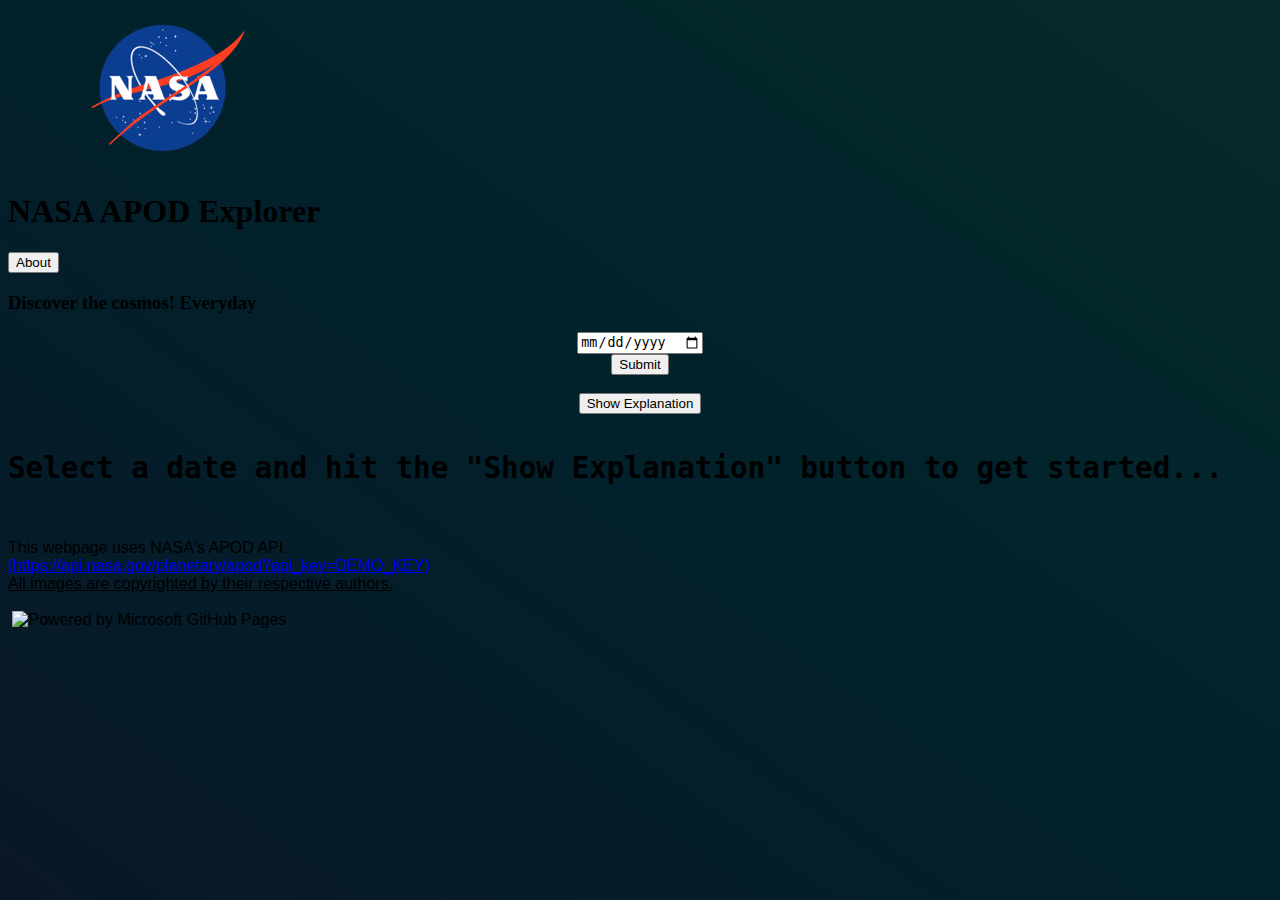
==== nasa-apod-viewer/index.html @ 0c2d5ca6 "onkeydown="return false" parameter added. unnecessary variables removed. Deleted browserconfig.xml" ====
<!DOCTYPE html>
<html>
  <head>
    <meta name="viewport"
      content="width=device-width,initial-scale=1,maximum-scale=1">
    <script src="https://cdn.tailwindcss.com"></script>
    <script src="tailwindcss_config.js"></script>
    <script src="https://code.jquery.com/jquery-3.7.1.min.js"></script>
    <link rel="stylesheet"
      href="https://unpkg.com/tailwindcss@2.2.19/dist/tailwind.min.css" />
    <link rel="stylesheet" href="style.css" />
  </head>

  <body class="text-black dark:bg-slate-950 dark:text-white">

    <header class="flex items-center h-48 bg-grey-900">
      <img
        src="nasa.png"
        alt="NASA Insigna" /><h1 class="text-4xl font-bold">NASA APOD
        Explorer</h1>
        <button onclick="window.location.replace('http://arcturus10.github.io/APODs.html')">About</button>
    </header>
    <header class="flex justify-center items-center h-48 bg-grey-900"><h3
        class="text-2xl">Discover the cosmos! Everyday</h3></header>

    <pre>
</pre>
    <span class="text-black">
      <center>
        <input type="date" id="dateinput" min="1995-06-16" onkeydown="return false"><br>
        <input type="submit" class="bg-white"
          onclick="FetchMediaByDate(document.getElementById('dateinput').value)"></center>
    </span>

    <script> 
function FetchMediaByDate(date){
    $.getJSON("https://api.nasa.gov/planetary/apod?api_key=DEMO_KEY&date="+date, function (data) {

        if (data.media_type == "image") {
          location.replace(data.hdurl)
        }

        else if (data.media_type == "video" && data.hdurl == null) {
            if (data.url != null) {
                window.alert('You are being redirected to the URL of the resource')
                location.replace(data.url)
            }
        }

        else {}
    }
)
}
</script>
    <br>
    <center><button id="refresh" class="bg-white text-black text-2xl"
        onclick="GetEXplanation((document.getElementById('dateinput').value))">Show
        Explanation</button><br><br></center>

    <div
      style="font-size: large;"
      class="rounded-lg shadow-md p-4 hover:shadow-lg transition bg-custom duration-300 text-black"
      id="expbox"><h1 style="font-family:monospace;font-weight: bolder;">Select
        a date and hit the "Show Explanation" button to get started...</h1></div>
    <script id="explanation-today">
  function GetEXplanation(dt){
  $.getJSON("https://api.nasa.gov/planetary/apod?api_key=DEMO_KEY&date="+dt, function (DATA) {
    var explanation = `<b>${DATA.title}</b><br>${DATA.explanation}`;
    document.getElementById("expbox").innerHTML=explanation;
  })}
</script>
<br>


<pre class="rounded-lg p-4" id="footer">This webpage uses NASA's APOD API.
<a href="https://api.nasa.gov/planetary/apod?api_key=DEMO_KEY">(https://api.nasa.gov/planetary/apod?api_key=DEMO_KEY)</a>
<u>All images are copyrighted by their respective authors.</u><br>
 <img src="https://jspaint.app/images/88x31/collected/gh-pages-bo.gif" alt="Powered by Microsoft GitHub Pages"></div>
</pre>
  </body>
</html>
---- nasa-apod-viewer/style.css ----
#footer {
    white-space: pre-wrap;
    word-wrap:break-word;
    font-family: 'Segoe UI', Tahoma, Geneva, Verdana, sans-serif;
}
body{
    background-image: linear-gradient(to right top, #0a1726, #051c29, #02212b, #03262b, #092a2a);
    background-attachment: fixed;
}

img:hover {
    -ms-transform: scale(1.5); /* IE 9 */
    -webkit-transform: scale(1.5); /* Safari 3-8 */
    transform: scale(1.5); 
}
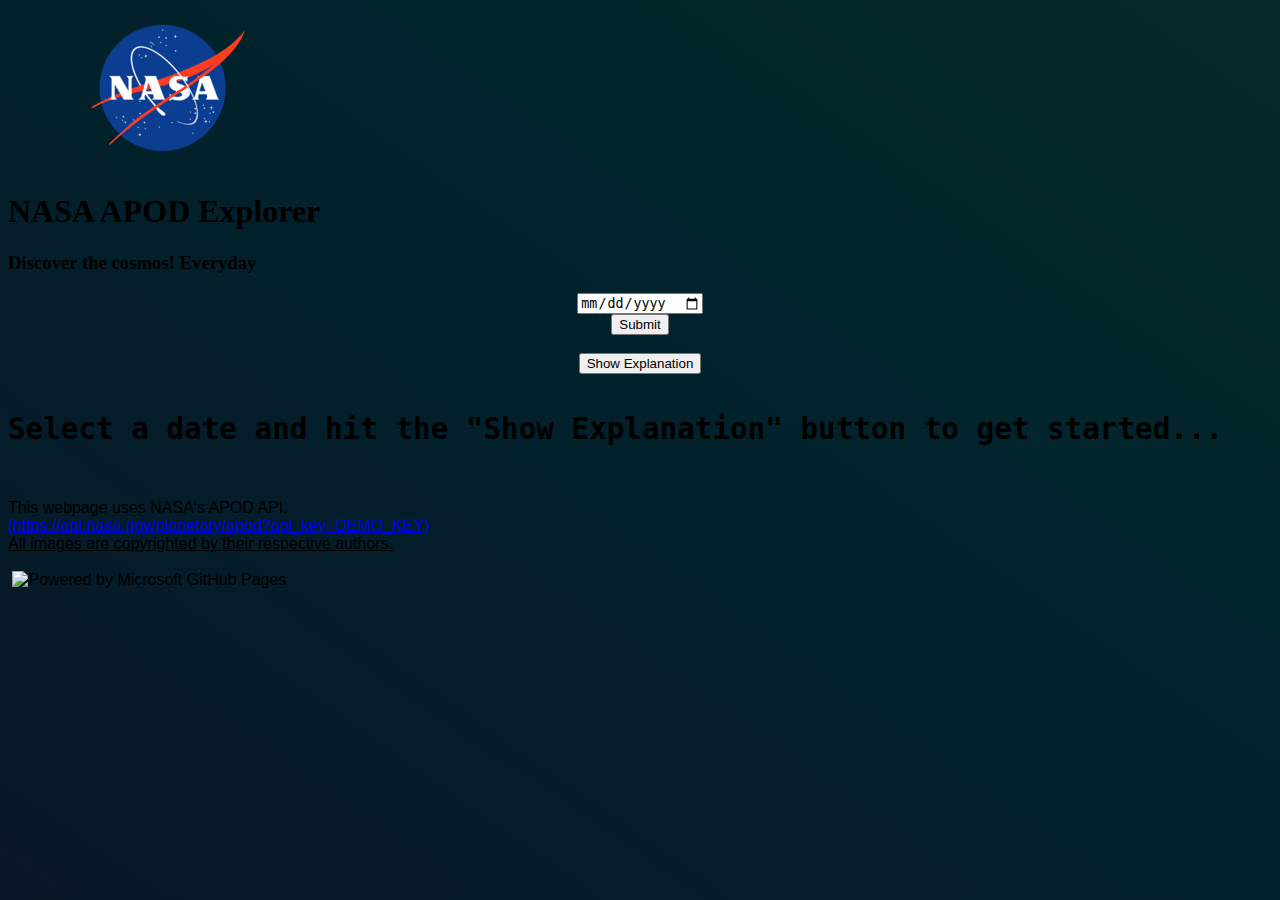
==== commit 1db49af7: "update index.html" ====
--- a/nasa-apod-viewer/index.html
+++ b/nasa-apod-viewer/index.html
@@ -11,14 +11,13 @@
     <link rel="stylesheet" href="style.css" />
   </head>
 
-  <body class="text-black dark:bg-slate-950 dark:text-white">
+  <body class="text-white">
 
     <header class="flex items-center h-48 bg-grey-900">
       <img
         src="nasa.png"
         alt="NASA Insigna" /><h1 class="text-4xl font-bold">NASA APOD
         Explorer</h1>
-        <button onclick="window.location.replace('http://arcturus10.github.io/APODs.html')">About</button>
     </header>
     <header class="flex justify-center items-center h-48 bg-grey-900"><h3
         class="text-2xl">Discover the cosmos! Everyday</h3></header>
